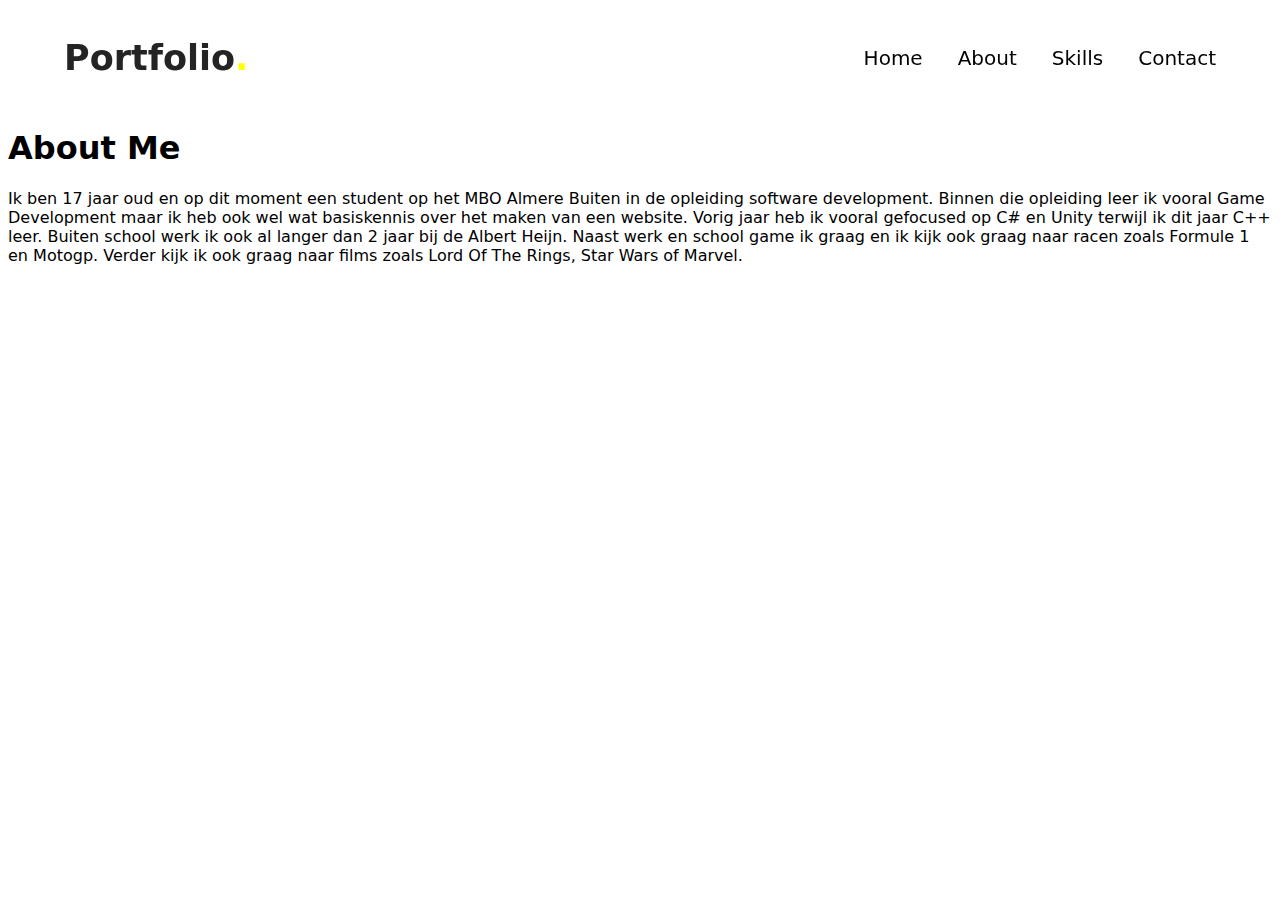
==== portfolio/about.html @ 471c1295 "CV Website" ====
<!DOCTYPE html>
<html lang="en">
<head>
    <meta charset="UTF-8">
    <meta name="viewport" content="width=device-width, initial-scale=1.0">
    <title>About Me</title>
    <link rel="stylesheet" href="style.css">
</head>
<body>
    <nav class="navbar">
        <a href="index.html" class="logo">Portfolio<span class="logo-dot">.</span></a>
        <div class="nav-info">
            <ul>
                <li><a href="index.html">Home</a></li>
                <li><a href="about.html">About</a></li>
                <li><a href="skills.html">Skills</a></li>
                <li><a href="contact.html">Contact</a></li>
            </ul>
        </div>
    </nav>

    <section class="about" id="about">
        <div class="about-info">
            <h1>About Me</h1>
            <p>Ik ben 17 jaar oud en op dit moment een student op het MBO Almere Buiten in de opleiding software development. Binnen die opleiding leer ik vooral Game Development maar ik heb ook wel wat basiskennis over het maken van een website. Vorig jaar heb ik vooral gefocused op C# en Unity terwijl ik dit jaar C++ leer. Buiten school werk ik ook al langer dan 2 jaar bij de Albert Heijn. Naast werk en school game ik graag en ik kijk ook graag naar racen zoals Formule 1 en Motogp. Verder kijk ik ook graag naar films zoals Lord Of The Rings, Star Wars of Marvel. </p>
        </div>
        <div class="about-img">
            <img src="pfp cv.jpg" alt="">
        </div>
    </section>
</body>
</html>
---- portfolio/style.css ----
* {
    .skills {
        padding-top: 100px; 
        margin-bottom: 50px; 
    }
    
    .skills-info {
        text-align: center;
        margin-top: 20px; 
    }
    box-sizing: border-box;
    font-family: system-ui, -apple-system, BlinkMacSystemFont, 'Segoe UI', Roboto, Oxygen, Ubuntu, Cantarell, 'Open Sans', 'Helvetica Neue', sans-serif;
}

body {
    background-color: rgb(255, 255, 255);
    height: 100vh;
}

html {
    scroll-behavior: smooth;
}

a {
    color: white;
    text-decoration: none;
}

.navbar {
    position: fixed;
    left: 0;
    top: 0;
    width: 100%;
    padding: 30px 5%;
    display: flex;
    justify-content: space-between;
    align-items: center;
    z-index: 100;
}

.navbar .logo {
    font-size: 35px;
    font-weight: 700;
    color: rgb(36, 36, 36);
}

.navbar .logo .logo-dot {
    color: rgb(255, 255, 0);
}

.navbar ul {
    display: flex;
}

.navbar ul li {
    list-style: none;
    margin-left: 35px;
}

.navbar ul li a {
    font-size: 20px;
    color: black;
    font-weight: 500;
    transition: .6s;
}

.navbar .nav-info {
    position: sticky;
}

.navbar ul li:hover a,
.navbar ul li.active a {
    color: rgb(246, 255, 0);
}

.home {
    display: flex;
    align-items: center;
    height: 100vh;
    padding: 60px 5% 0;
    color: black;
    width: 100%;
}

.home-info {
    text-align: start;
}

.home-info h1 {
    font-size: 70px;
    font-weight: 700;
}

.home-info h2 {
    font-size: 50px;
    font-weight: 500;
}

.home .home-web {
    color: rgb(246, 255, 0);
    overflow: hidden;
    border-right: 4px solid white;
    white-space: nowrap;
    animation: typing 3.3s steps(25, end), blink-caret .75s 4;
    display: inline-block;
}

.home h2 {
    display: flex;
    gap: 12px;
}

@keyframes typing {
    from {
        width: 0;
    }
    to {
        width: 39%;
    }
}

@keyframes blink-caret {
    from, to {
        border-color: transparent;
    }
    50% {
        border-color: black;
    }
}

.home-info p {
    font-size: 20px;
    font-weight: 400;
    margin: 20px 0;
    width: 80%;
}

.home-info .home-acn {
    color: rgb(255, 242, 0);
}

.home .home-info .btn-sci {
    margin-top: 30px;
}

.btn {
    color: white;
    font-size: 15px;
    font-weight: 400;
    background-color: rgb(246, 255, 0);
    border: 2px solid;
    border-radius: 23px;
    padding: 15px 25px;
    transition: .6s;
}

.btn:hover {
    background-color: white;
    color: rgb(251, 255, 0);
    box-shadow: 0px 0px 15px rgb(234, 255, 0);
}

.btn:active {
    background-color: rgb(234, 255, 0);
    color: white;
}

.home-img .img-box {
    width: 32vw;
    height: 32vw;
    background-color: rgb(255, 230, 0);
    box-shadow: 0px 0px 40px rgb(255, 251, 0);
    border-radius: 50%;
    padding: 5px;
}

.home-img .img-box .img-item {
    position: relative;
    width: 100%;
    height: 100%;
    border-radius: 50%;
    display: flex;
    justify-content: center;
    overflow: hidden;
}

.home-img .img-box .img-item img {
    position: absolute;
    display: block;
    width: 100%;
    height: 100%;
    object-fit: cover;
    border-radius: 50%;
    filter: grayscale(100%);
    transition: .6s;
}

.home-img .img-box .img-item img:hover {
    filter: grayscale(10%);
}

.home .home-info .btn-sci {
    display: flex;
    justify-content: start;
    align-items: center;
}

.home .home-info .btn-sci a i {
    color: rgb(246, 255, 0);
    padding: 5px;
    font-size: 2.3rem;
    transition: .5s;
}

.home .home-info .btn-sci a i:hover,
.home .home-info .btn-sci a i:active {
    color: rgb(246, 255, 0);
}

.about {
    padding-top: 100px;
    margin-bottom: 50px;
    height: 100vh;
}

.contact {
    padding: 50px 5%;
    text-align: center;
}

.contact h1 {
    font-size: 2.5rem;
    margin-bottom: 20px;
}

.contact p {
    font-size: 1.2rem;
    margin-bottom: 30px;
}

.contact form {
    max-width: 600px;
    margin: 0 auto;
    display: flex;
    flex-direction: column;
}

.contact form label {
    font-size: 1.1rem;
    margin-bottom: 10px;
}
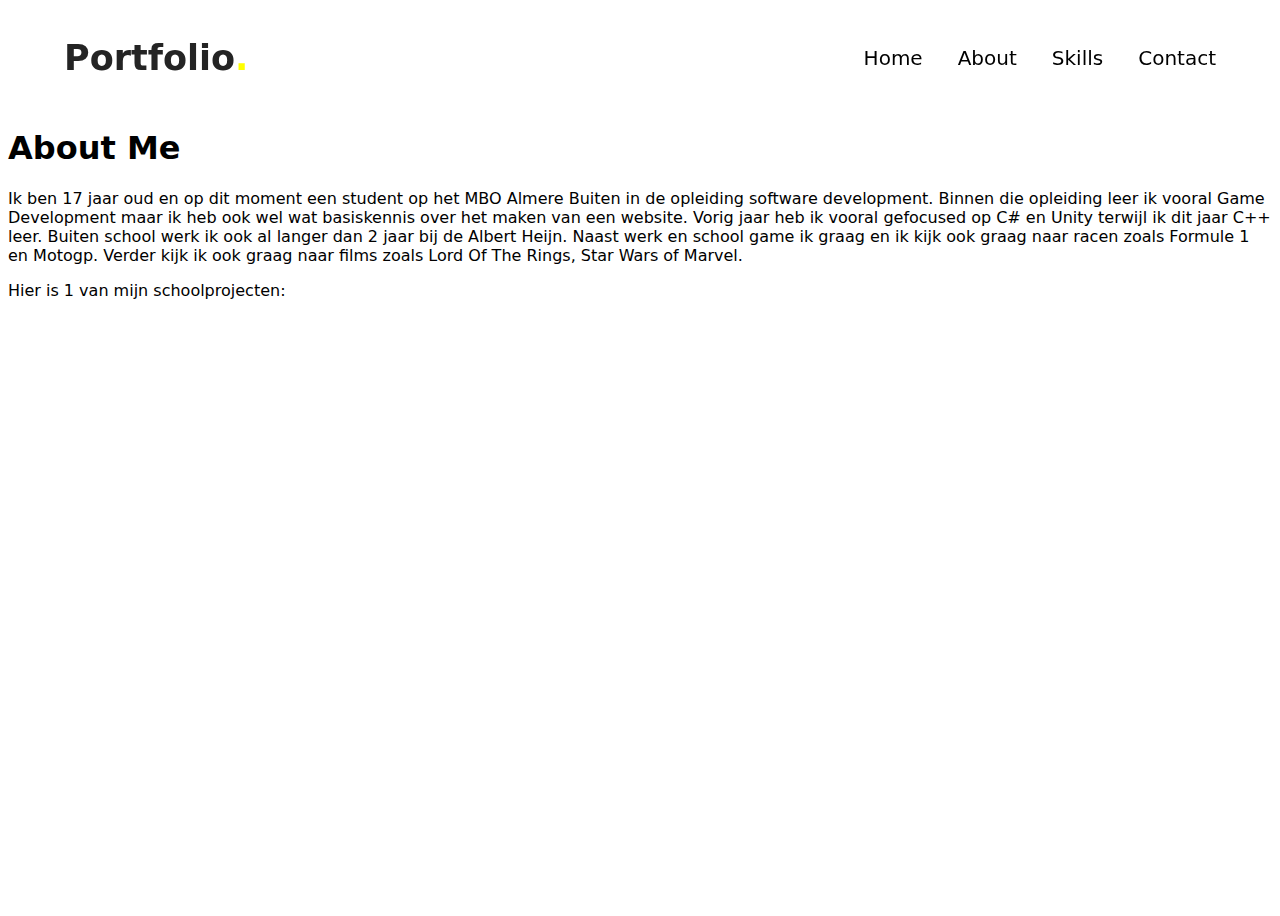
==== commit 8bab9262: "GitLink" ====
--- a/portfolio/about.html
+++ b/portfolio/about.html
@@ -22,7 +22,8 @@
     <section class="about" id="about">
         <div class="about-info">
             <h1>About Me</h1>
-            <p>Ik ben 17 jaar oud en op dit moment een student op het MBO Almere Buiten in de opleiding software development. Binnen die opleiding leer ik vooral Game Development maar ik heb ook wel wat basiskennis over het maken van een website. Vorig jaar heb ik vooral gefocused op C# en Unity terwijl ik dit jaar C++ leer. Buiten school werk ik ook al langer dan 2 jaar bij de Albert Heijn. Naast werk en school game ik graag en ik kijk ook graag naar racen zoals Formule 1 en Motogp. Verder kijk ik ook graag naar films zoals Lord Of The Rings, Star Wars of Marvel. </p>
+            <p>Ik ben 17 jaar oud en op dit moment een student op het MBO Almere Buiten in de opleiding software development. Binnen die opleiding leer ik vooral Game Development maar ik heb ook wel wat basiskennis over het maken van een website. Vorig jaar heb ik vooral gefocused op C# en Unity terwijl ik dit jaar C++ leer. Buiten school werk ik ook al langer dan 2 jaar bij de Albert Heijn. Naast werk en school game ik graag en ik kijk ook graag naar racen zoals Formule 1 en Motogp. Verder kijk ik ook graag naar films zoals Lord Of The Rings, Star Wars of Marvel.</p>
+            <p>Hier is 1 van mijn schoolprojecten: <a href="https://github.com/MitchellVL26/Periode2EchteGame" target="_blank">Periode2EchteGame</a></p>
         </div>
         <div class="about-img">
             <img src="pfp cv.jpg" alt="">
